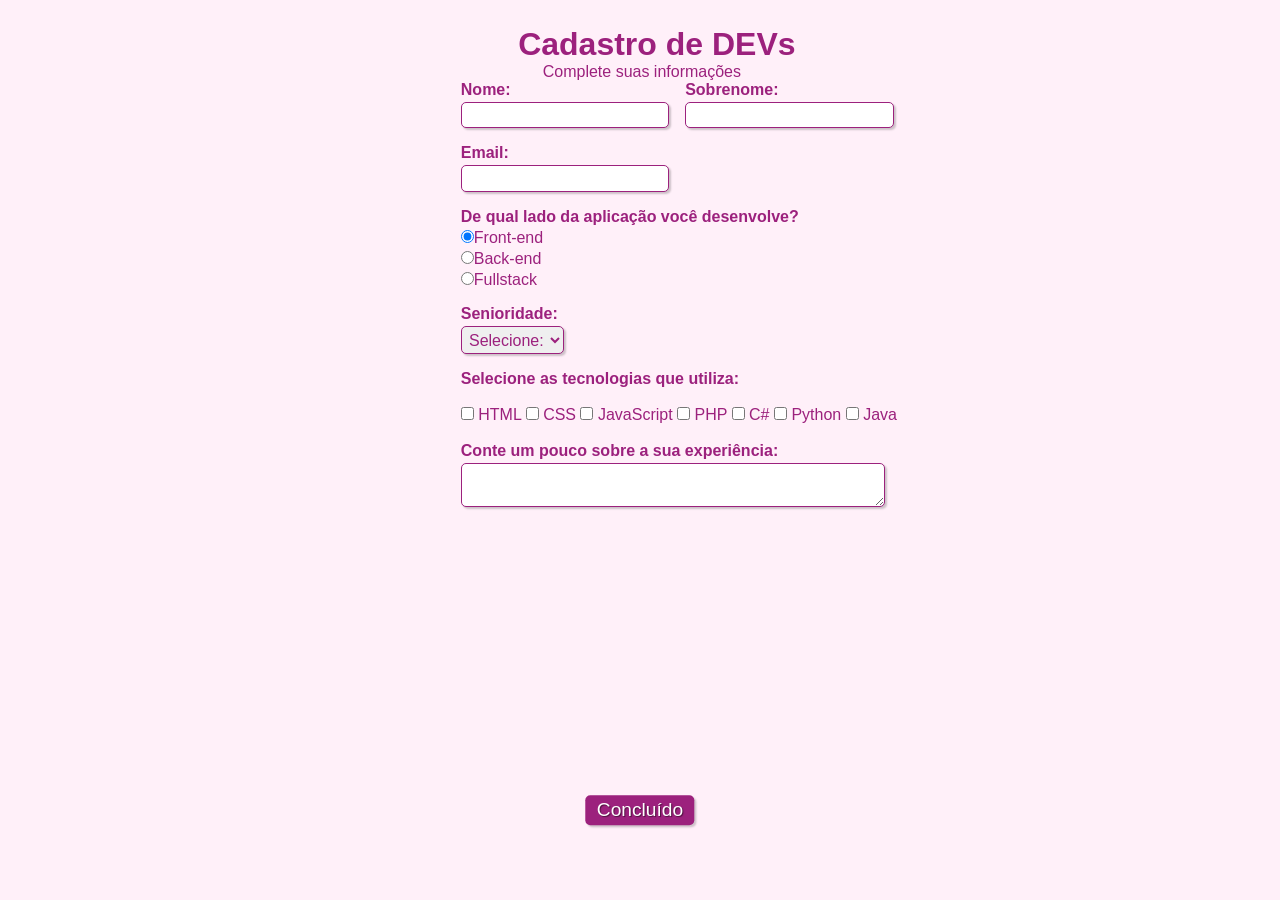
==== formulario.html @ 9d4c03c0 "subindo página de formulário com HTML e CSS" ====
<!DOCTYPE html>
<html lang="en">
<head>
    <meta charset="UTF-8">
    <meta http-equiv="X-UA-Compatible" content="IE=edge">
    <meta name="viewport" content="width=device-width, initial-scale=1.0">
    <link rel="stylesheet" type="text/css" href="formulario.css" media="screen">
    <title>Cadastro</title>
</head>
<body>
    <div>
        <h1 id="titulo">Cadastro de DEVs</h1>
        <P id="subtitulo">Complete suas informações</P>
    </div>

    <forms>
        <fieldset class="grupo">
            <div class="campo">
                <label for="nome"><strong>Nome:</strong></label>
                <input type="text" name="nome" id="nome" required>
            </div>

            <div class="campo">
                <label for="sobrenome"><strong>Sobrenome:</strong></label>
                <input type="text" name="sobrenome" id="sobrenome" required>
            </div>
        </fieldset>

        <div class="campo">
            <label for="email"><strong>Email:</strong></label>
            <input type="email" name="email" id="email" required>
        </div>

        <div class="campo">
            <label><strong>De qual lado da aplicação você desenvolve?</strong></label>
            <label>
                <input type="radio" name="devweb" value="frontend" checked>Front-end
            </label>
            <label>
                <input type="radio" name="devweb" value="backend">Back-end
            </label>
            <label>
                <input type="radio" name="devweb" value="fullstack">Fullstack
            </label>
        </div>

        <div class="campo">
            <label for="senioridade"><strong>Senioridade:</strong></label>
            <select id="senioridade">
                <option selected disabled value="">Selecione:</option>
                <option>Júnior</option>
                <option>Pleno</option>
                <option>Sênior</option>
            </select>
        </div>

        <fieldset class="grupo">
            <div id="check">
                <label><strong>Selecione as tecnologias que utiliza:</strong></label><br><br>
                <input type="checkbox" id="tecnologia1" name="tecnologia1" value="HTML">
                <label for="tecnologia1">HTML</label>
                <input type="checkbox" id="tecnologia2" name="tecnologia2" value="CSS">
                <label for="tecnologia2">CSS</label>
                <input type="checkbox" id="tecnologia3" name="tecnologia3" value="Javascript">
                <label for="tecnologia3">JavaScript</label>
                <input type="checkbox" id="tecnologia4" name="tecnologia4" value="PHP">
                <label for="tecnologia4">PHP</label>
                <input type="checkbox" id="tecnologia5" name="tecnologia5" value="C#">
                <label for="tecnologia5">C#</label>
                <input type="checkbox" id="tecnologia6" name="tecnologia6" value="Python">
                <label for="tecnologia6">Python</label>
                <input type="checkbox" id="tecnologia7" name="tecnologia7" value="Java">
                <label for="tecnologia7">Java</label>
            </div>
        </fieldset>

        <div class="campo">
            <br>
            <label for="experiencia"><strong>Conte um pouco sobre a sua experiência:</strong></label>
            <textarea row="6" style="width: 26em" id="experiencia" name:="experiencia"></textarea>
        </div>

        <button class="botao" type="submit" onsubmit="">Concluído</button>

    </forms>

</body>
</html>
---- formulario.css ----
*{
    margin: 0;
    padding: 0;
}

#titulo{
    font-family: sans-serif;
    color:#9c217d;
    margin-left: 7%;
}

#subtitulo {
    font-family: sans-serif;
    color:#9c217d;
    margin-left: 10%;
}

#check {
    display: inline-block;
}

fieldset {
    border:0;
}

body {
    background-color:#fff0f9;
    font-family: sans-serif;
    font-size: 1em;
    color: #9c217d;
    margin-left: 36%;
    margin-top: 2%;
    justify-content: center;
}

input, select, textarea, button{
    font-family: sans-serif;
    font-size: 1em;
    color: #9c217d;
    border-radius: 5px;
}

.grupo:before, .grupo:after {
    display: table;
}

.grupo:after {
    clear: both;
}

.campo {
    margin-bottom: 1em;
}

.campo label{
    margin-bottom: 0.2em;
    color: #9c217d;
    display: block;
}

fieldset.grupo .campo{
    float: left;
    margin-right: 1em;
}

.campo input[type="text"], .campo input[type="email"], .campo select, .campo textarea {
    padding: 0.2em;
    border: 1px solid #9c217d;
    box-shadow: 2px 2px 2px rgba(0,0,0,0.2);
    display: block;
}

.campo select option{
    padding-right: 1em;
}

.campo input:focus, .campo select:focus, .campo textarea:focus {
    background: #f8e0f2
}

.botao {
    font-size: 1.2em;
    background: #9c217d;
    border: 0;
    margin-bottom: 1em;
    color: #FFFFFF;
    padding: 0.2em 0.6em;
    box-shadow: 2px 2px 2px rgba(0,0,0,0.2);
    text-shadow: 1px 1px 1px rgba(0,0,0,0.5);
    position: absolute;
    top: 90%;
    left: 50%;
    margin-right: -50%;
    transform: translate(-50%, -50%);
}

.botao:hover {
    background: #f8a5dc;
    box-shadow: inset 2px 2px 2px rgba(0,0,0,0.2);
    text-shadow:none;
}

.botao, select{
    cursor: pointer;
}
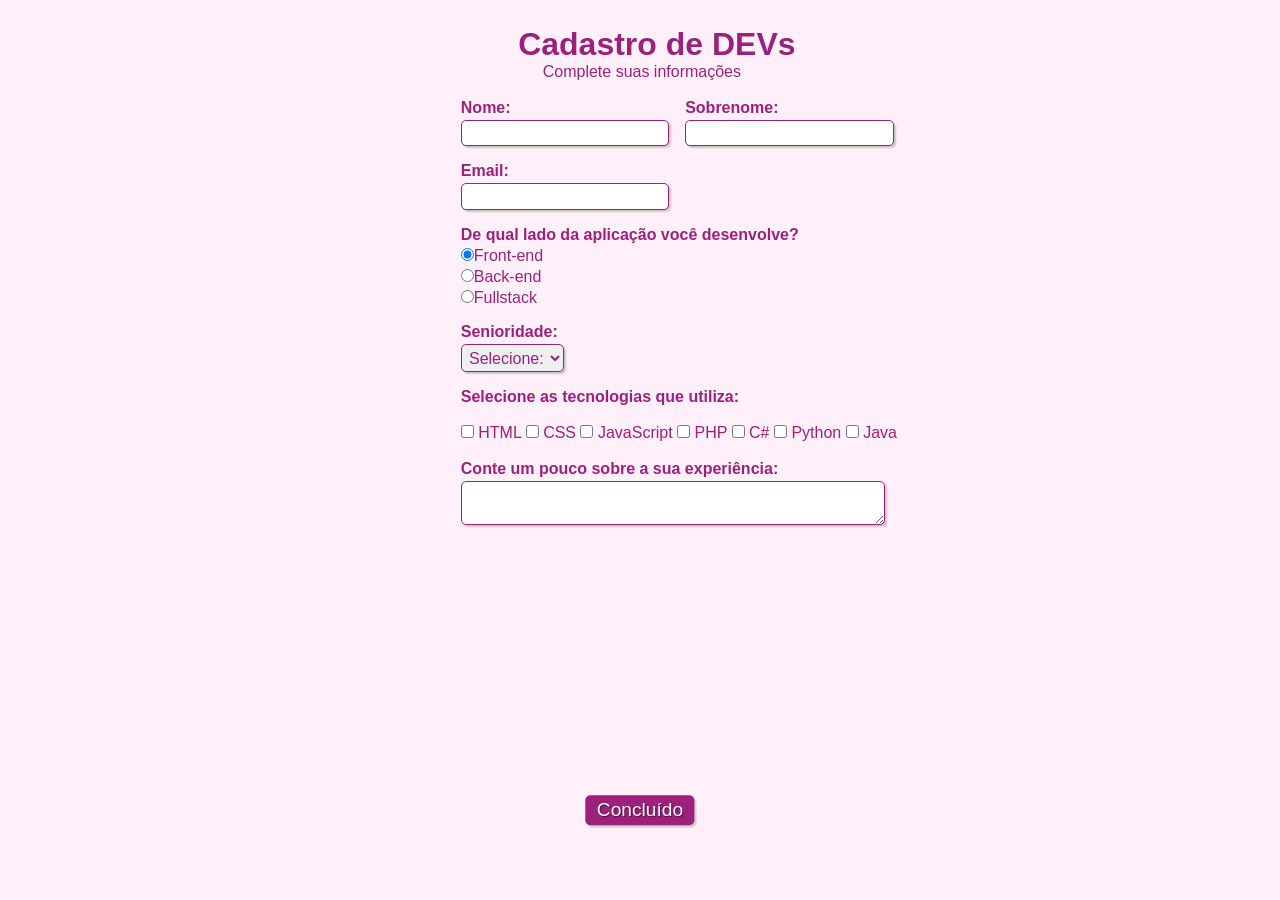
==== commit c1de38ab: "subindo atualizações e readme" ====
--- a/formulario.html
+++ b/formulario.html
@@ -10,7 +10,7 @@
 <body>
     <div>
         <h1 id="titulo">Cadastro de DEVs</h1>
-        <P id="subtitulo">Complete suas informações</P>
+        <p id="subtitulo">Complete suas informações</p><br>
     </div>
 
     <forms>
